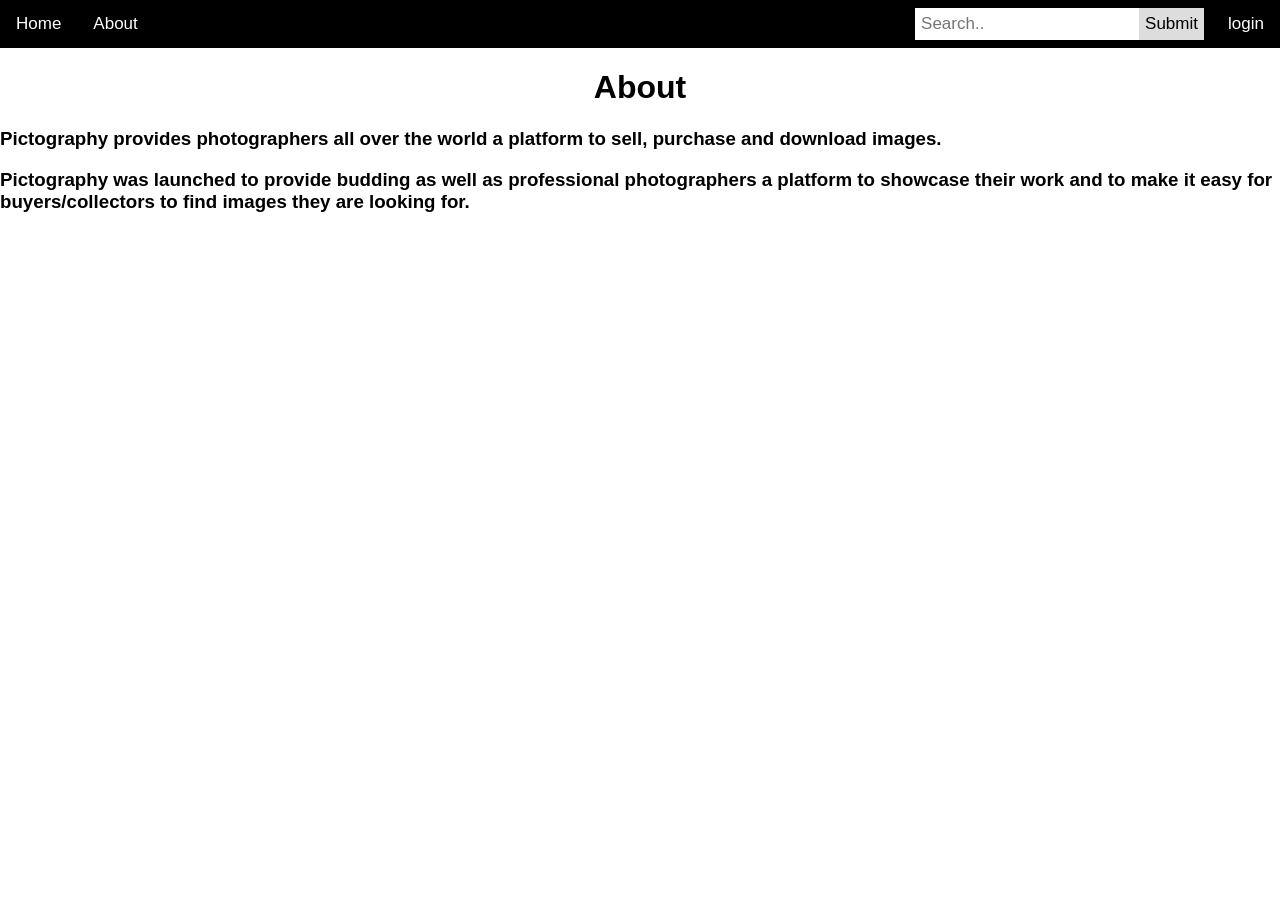
==== home/about.html @ 3a553b33 "Rename about.html to home/about.html" ====
<!Nav bar>

<! doctype html>
<html>
<head>
<title> PICTOGRAPHY </title>
<style type="text/css">
	* {box-sizing: border-box;}
body
{
  margin: 0;
  font-family: Arial;}
  
.topnav {
  overflow: hidden;
  background-color: #000000;
}
.topnav a {
  float: left;
  display: block;
  color: white;
  text-align: center;
  padding: 14px 16px;
  text-decoration: none;
  font-size: 17px;
}
.topnav a .ppap {
  float: right;
  display: block;
  color: white;
  text-align: center;
  padding: 14px 16px;
  text-decoration: none;
  font-size: 17px;
}
.topnav a:hover {
  background-color:LightCoral;
  color: white;
}
.topnav a.active {
  color: white;
}
.topnav .search-container {
  float: right;
}
.topnav input[type=text] {
  padding: 6px;
  margin-top: 8px;
  font-size: 17px;
  border: none;
}
.topnav .search-container button {
  float: right;
  padding: 6px;
  margin-top: 8px;
  margin-right: 16px;
  background: #ddd;
  font-size: 17px;
  border: none;
  cursor: pointer;
}
.topnav .search-container button:hover {
  background: #ccc;
}
@media screen and (max-width: 600px) {
  .topnav .search-container {
    float: none;
  }
  .topnav a, .topnav input[type=text], .topnav .search-container button {
    float: none;
    display: block;
    text-align: left;
    width: 100%;
    margin: 0;
    padding: 14px;
  }
  .topnav input[type=text] {
    border: 1px solid #ccc; 
   
  }
}
</style>
</head>
<body>

<div class="topnav">
  <a class="active" href="index.html">Home</a>
  <a href="about.html">About</a>
  <a href="#" style="position:absolute ; right: 0px;">login </a>
  <div class="search-container">
    <form action="/action_page.php" style="position: absolute; right: 60px;">
      <input type="text" placeholder="Search.." name="search">
      <button type="submit">Submit</button>
    </form>
  </div>
</div>


</body>
</html>


<DOCTYPE html>
<html>
<head> 

<title>About</title>
<div style="text-align: center;">
<h1> <b> About </b> </h1>
</div>
 
</head>

<body background="a.png">
<h3>
<p>Pictography provides photographers all over the world a platform to  sell, purchase and download images.</p>
<p>Pictography was launched to provide budding as well as professional photographers a platform to showcase their work and to make it easy for buyers/collectors to find images they are looking for. </p>



</h3>
</body>
</html>
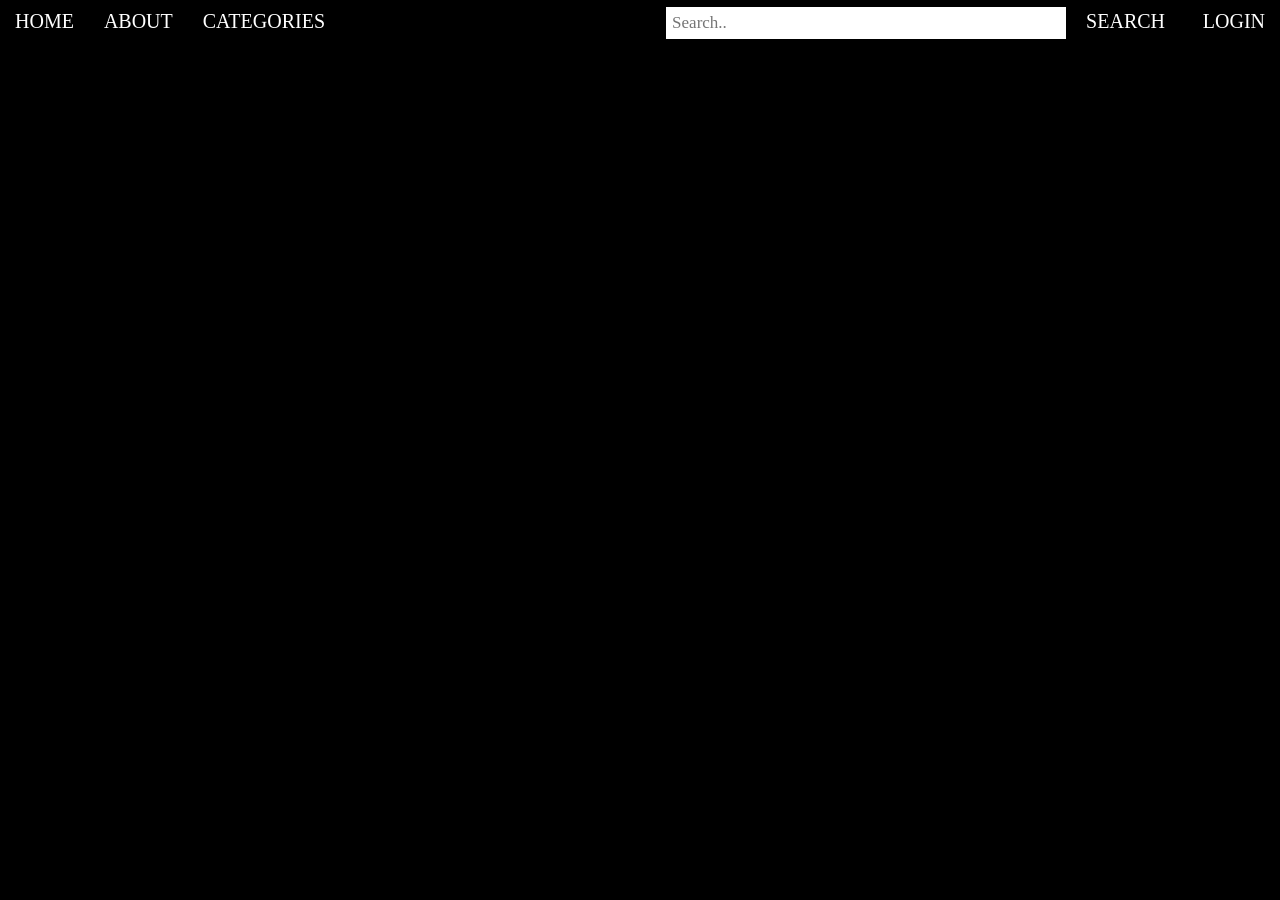
==== commit 4d5b5cfb: "Update about.html" ====
--- a/home/about.html
+++ b/home/about.html
@@ -1,103 +1,136 @@
-<!Nav bar>
-
-<! doctype html>
+<!DOCTYPE html>
 <html>
 <head>
 <title> PICTOGRAPHY </title>
 <style type="text/css">
 	* {box-sizing: border-box;}
-body
-{
+body{
   margin: 0;
-  font-family: Arial;}
-  
-.topnav {
+  background-color: black;
+}
+.containerfornav {
+  background: black ;
   overflow: hidden;
-  background-color: #000000;
+  width:100%;
 }
-.topnav a {
+.containerfornav a {
+  font-family: Helvetica Verdana ;
   float: left;
+  padding: 10px 15px;
+  text-decoration: none;
+  color: white;
+  font-size: 20px;
+}
+.containerfornav a:hover{
+  background-color: LightCoral;
+}
+
+
+.cat ul{
+display:none;
+
+list-style: none;
+}
+.categories ul{
+
+position: absolute;
+float: none;
+background:black;
+min-width:100px;
+padding:5px;
+top:27px;
+left: 190px;
+z-index:1;
+text-align:center;
+align-self: center;
+}
+.categories ul li a{
+  text-align: center;
+}
+.containerfornav .cat:hover ul {
   display: block;
+}
+
+.containerfornav .cat .categories ul li a:hover{
+  background-color: lightcoral;
+}
+
+.log{
+  position: absolute;
+  right: 0px;
+}
+.search{
+  position: absolute;
+  float: right;
+  right: 100px;
+  font-size: 20px;
+  border: none;
+
+}
+.search button {
+  font-size: 20px;
+  border: none;
+  cursor: pointer;
+  border: none;
+  background: black;
   color: white;
-  text-align: center;
-  padding: 14px 16px;
-  text-decoration: none;
-  font-size: 17px;
+  padding: 5px 15px;
+  font-family: Helvetica Verdana;
+  backface-visibility: 90%;
 }
-.topnav a .ppap {
-  float: right;
-  display: block;
-  color: white;
-  text-align: center;
-  padding: 14px 16px;
-  text-decoration: none;
-  font-size: 17px;
+.search button:hover{
+  background-color: lightcoral;
 }
-.topnav a:hover {
-  background-color:LightCoral;
-  color: white;
-}
-.topnav a.active {
-  color: white;
-}
-.topnav .search-container {
-  float: right;
-}
-.topnav input[type=text] {
+.search input[type=text] {
   padding: 6px;
-  margin-top: 8px;
+  margin-top: 7px;
   font-size: 17px;
   border: none;
-}
-.topnav .search-container button {
-  float: right;
-  padding: 6px;
-  margin-top: 8px;
-  margin-right: 16px;
-  background: #ddd;
-  font-size: 17px;
-  border: none;
-  cursor: pointer;
-}
-.topnav .search-container button:hover {
-  background: #ccc;
-}
-@media screen and (max-width: 600px) {
-  .topnav .search-container {
-    float: none;
-  }
-  .topnav a, .topnav input[type=text], .topnav .search-container button {
-    float: none;
-    display: block;
-    text-align: left;
-    width: 100%;
-    margin: 0;
-    padding: 14px;
-  }
-  .topnav input[type=text] {
-    border: 1px solid #ccc; 
-   
-  }
+  width: 400px;
+  font-family: Verdana ;
 }
 </style>
 </head>
 <body>
-
-<div class="topnav">
-  <a class="active" href="index.html">Home</a>
-  <a href="about.html">About</a>
-  <a href="#" style="position:absolute ; right: 0px;">login </a>
-  <div class="search-container">
-    <form action="/action_page.php" style="position: absolute; right: 60px;">
-      <input type="text" placeholder="Search.." name="search">
-      <button type="submit">Submit</button>
-    </form>
+  
+  <div class="containerfornav">
+    <a href="index1.html">HOME</a>
+    <a href="about.html">ABOUT</a>
+    <div class="cat">
+    <a href="#">CATEGORIES</a>
+    <div class="categories">
+      <ul>
+        <li> <a href="#"> Abstract</a></li>
+        <li> <a href="#"> Art</a></li>
+        <li> <a href="#"> Architcture</a></li>
+        <li> <a href="#"> Backgrounds</a></li>
+        <li> <a href="#"> Concepts</a></li>
+        <li> <a href="#"> Everyday</a></li>
+        <li> <a href="#"> Festivals</a></li>
+        <li> <a href="#"> Families</a></li>
+        <li> <a href="#"> Food</a></li>
+        <li> <a href="#"> Lifestyle</a></li>
+        <li> <a href="#"> Sports</a></li>
+        <li> <a href="#"> Wildlife</a></li>
+        <li> <a href="#"> Weddings</a></li>
+      </ul>
+    </div>
+    </div>
+    <div class="search">
+      <form action="/action_page.php">
+        <input type="text" placeholder="Search.." name="search">
+          <button type="submit">SEARCH</button>
+        </form>
+    </div>
+    <div class="log">
+      <a href="login.html">LOGIN</a>
+    </div>
+    
   </div>
-</div>
-
 
 </body>
 </html>
+</body>
 
 
 <DOCTYPE html>
